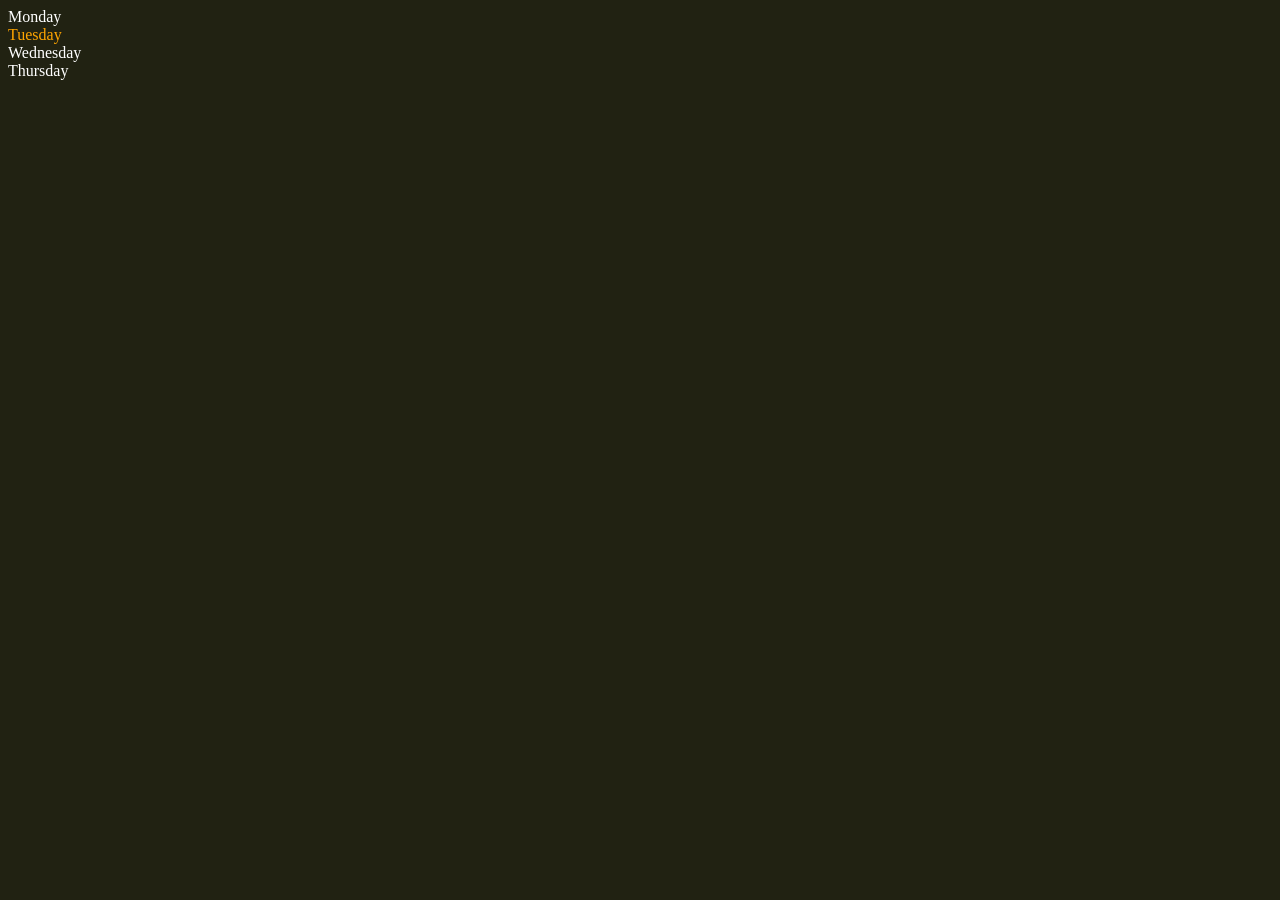
==== 06_DOM/index2.html @ 20067893 "06_DOM" ====
<!DOCTYPE html>
<html lang="en">
<head>
    <meta charset="UTF-8">
    <meta name="viewport" content="width=device-width, initial-scale=1.0">
    <title>DOM</title>
</head>
<body style="background-color: #212212; color: #fff;">
    <div class="parent">
        <div class="day">Monday</div>
        <div class="day">Tuesday</div>
        <div class="day">Wednesday</div>
        <div class="day">Thursday</div>
    </div>
</body>
<script>
    const parent = document.querySelector('.parent')
    console.log(parent);
    console.log(parent.children);
    console.log(parent.children[1].innerHTML);
    
    // for (let i = 0; i < parent.children.length; i++) {
    //     console.log(parent.children[i].innerHTML)
        
    // }
    parent.children[1].style.color = "orange"
    console.log(parent.firstElementChild);
    console.log(parent.lastElementChild);
    const dayOne = document.querySelector('.day')
    console.log(dayOne);
    console.log(dayOne.parentElement);
    console.log(dayOne.nextElementSibling);
    console.log("Nodes: ", parent.childNodes);
</script>
</html>
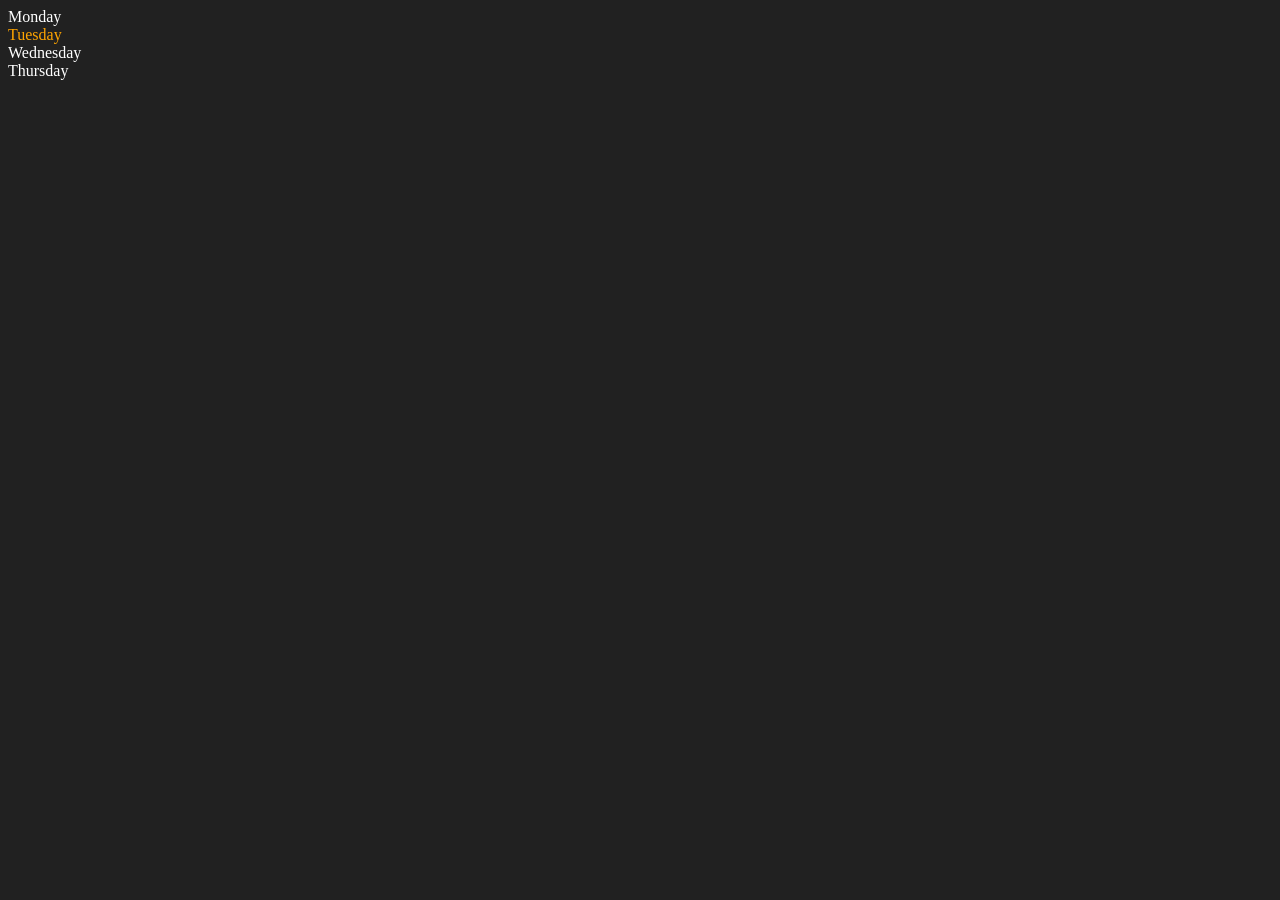
==== commit c5ad9d5e: "06_DOM" ====
--- a/06_DOM/index2.html
+++ b/06_DOM/index2.html
@@ -1,12 +1,15 @@
+
 <!DOCTYPE html>
 <html lang="en">
 <head>
     <meta charset="UTF-8">
+    <meta http-equiv="X-UA-Compatible" content="IE=edge">
     <meta name="viewport" content="width=device-width, initial-scale=1.0">
-    <title>DOM</title>
+    <title>DOM | Chai aur code</title>
 </head>
-<body style="background-color: #212212; color: #fff;">
+<body style="background-color: #212121; color: #fff;">
     <div class="parent">
+        <!-- this is a comment -->
         <div class="day">Monday</div>
         <div class="day">Tuesday</div>
         <div class="day">Wednesday</div>
@@ -15,21 +18,23 @@
 </body>
 <script>
     const parent = document.querySelector('.parent')
-    console.log(parent);
-    console.log(parent.children);
-    console.log(parent.children[1].innerHTML);
-    
+    // console.log(parent);
+    // console.log(parent.children);
+    // console.log(parent.children[1].innerHTML);
+
     // for (let i = 0; i < parent.children.length; i++) {
-    //     console.log(parent.children[i].innerHTML)
+    //      console.log(parent.children[i].innerHTML);
         
     // }
     parent.children[1].style.color = "orange"
-    console.log(parent.firstElementChild);
-    console.log(parent.lastElementChild);
+    // console.log(parent.firstElementChild);
+    // console.log(parent.lastElementChild);
+
     const dayOne = document.querySelector('.day')
-    console.log(dayOne);
-    console.log(dayOne.parentElement);
-    console.log(dayOne.nextElementSibling);
-    console.log("Nodes: ", parent.childNodes);
+    // console.log(dayOne);
+    // console.log(dayOne.parentElement);
+    // console.log(dayOne.nextElementSibling);
+
+    console.log("NODES: ", parent.childNodes);
 </script>
-</html>+</html>
